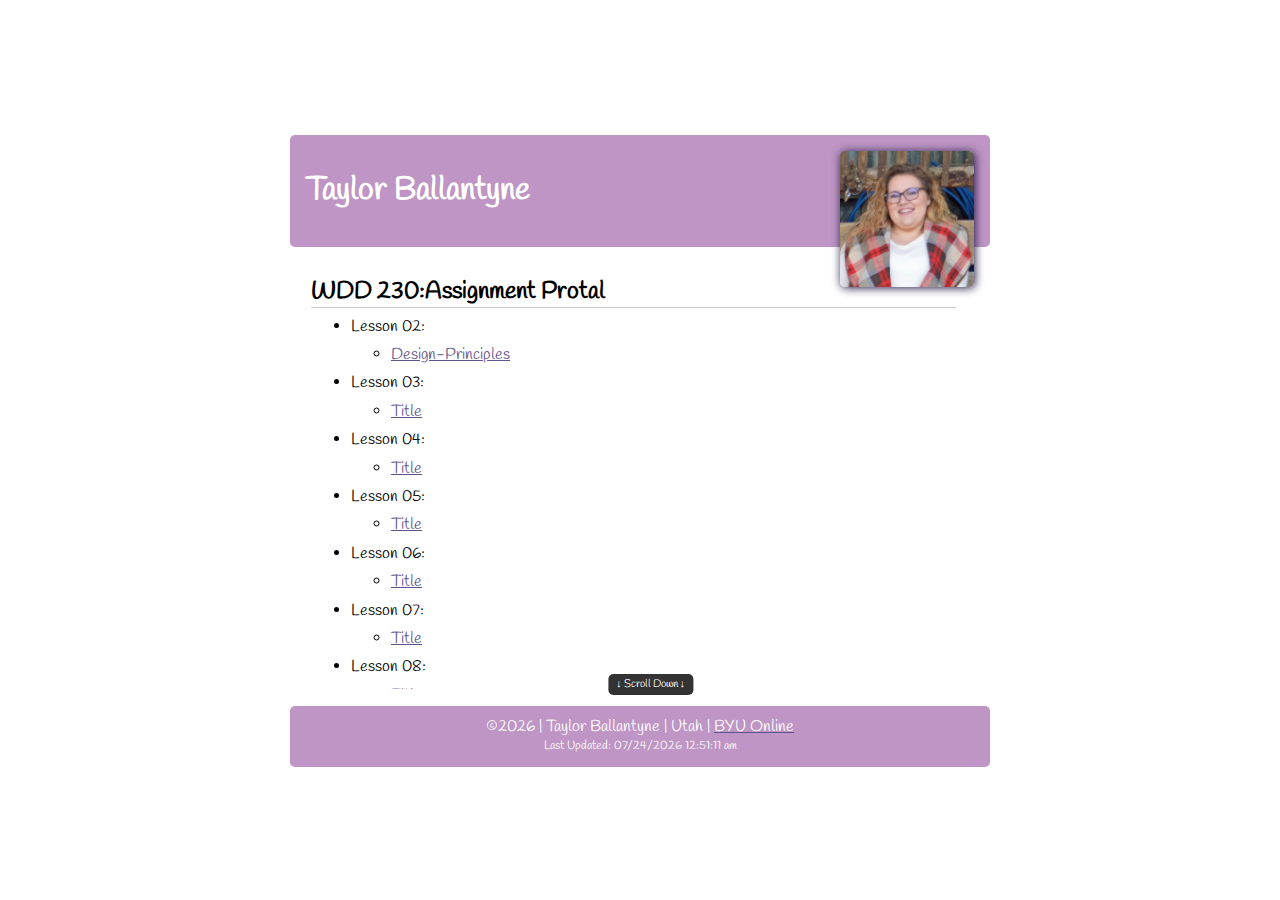
==== index.html @ 3f995f60 "fixing folders" ====
<!DOCTYPE html>
<html lang="en">
<head>
    <meta charset="UTF-8">
    <meta http-equiv="X-UA-Compatible" content="IE=edge">
    <meta name = ' description' content = 'WDD 130 Assignment Protal Page for Taylor Ballantyne'>
    <meta name="viewport" content="width=device-width, initial-scale=1.0">
    <link rel='stylesheet' href='styles/styles.css'>
    <link rel='stylesheet' href='styles/normalize.css'>
    <link href="https://fonts.googleapis.com/css2?family=Handlee&family=Roboto:wght@300&display=swap" rel="stylesheet">
    <Title>WDD:230 Assignment Portal</Title>
</head>
<body>
    <header>
        <h1> Taylor <span class = 'name'></span>Ballantyne</h1>
        <img src ='images/my-profile.jpeg' alt = 'Profile Picture of Taylor Ballantyne'>
    </header>
    <main>
        <h2> WDD 230<span class = 'lesson'>:</span><span class = 'assignment'></span>Assignment Protal</h2>
        <ul onscroll= 'scorlldown(this)'>
            <li>Lesson 02:
                <ul>
                    <li><a href='./lesson2/design-principles.html'>Design-Principles</a> </li>
                </ul>
            </li>
            <li>Lesson 03:
                <ul>
                    <li><a href = 'a'>Title</a></li>
                </ul>
            </li>
            <li>Lesson 04:
                <ul>
                    <li><a href = 'a'>Title</a></li>
                </ul>
            </li>
            <li>Lesson 05:<ul>
                    <li><a href = 'a'>Title</a></li>
                </ul>
            </li>
            <li>Lesson 06:
                <ul>
                    <li><a href = 'a'>Title</a></li>
                </ul>
            </li>
            <li>Lesson 07:<ul>
                    <li><a href = 'a'>Title</a></li>
                </ul>
            </li>
            <li>Lesson 08:
                <ul>
                    <li><a href = 'a'>Title</a></li>
                </ul>
            </li>
            <li>Lesson 09:
                <ul>
                    <li><a href = 'a'>Title</a></li>
                </ul>
            </li>
            <li>Lesson 10:
                <ul>
                    <li><a href = 'a'>Title</a></li>
                </ul>
            </li>
            <li>Lesson 11: 
                <ul>
                    <li><a href = 'a'>Title</a></li>
                </ul>
            </li>
        </ul>
        <div id="scroll-down" class="up">&#8595; Scroll Down &#8595;</div>
    </main>
    <footer>
        &copy;<span id = 'year'></span> | Taylor Ballantyne | <span class = 'name'></span><span class = 'state'></span>Utah | <a href = 'http://www.byui.edu/online' target = '_blank'> BYU Online</a><br>
        <span id = 'updated'></span>
        <script src = 'scripts/script.js'></script>
    </footer>
</body>
</html>
---- styles/styles.css ----
@import url('https://fonts.googleapis.com/css2?family=Handlee&display=swap');


html {
    display : grid;
    grid-template-columns : 1fr;
    grid-template-rows : 1fr;
    justify-items : center;
    align-items : center;
    height : 100%;
    }
    body {
    border-radius : 5px;
    min-height : 406px;
    height : 70%;
    width : 70%;
    max-width : 700px;
    background-color : white;
    }
    header {
    padding : 1em;
    display : grid;
    position : relative;
    background-color : #be95c4ff;
    grid-template-columns : auto 20%;
    grid-template-rows : 5em;
    justify-items : center;
    border-radius : 5px;
    z-index : 15;
    }
    h1 {
    font-size : 40px;
    font-family: 'handlee';
    color : white;
    align-self : center;
    }
    header > img {
    width : 100%;
    box-shadow : 1px 1px 10px #231942ff;
    border-radius : 5px;
    }
    main {
    width : 97%;
    height : calc(100% - 5em - 6em - 4em + 5px);
    margin : 2em 0 2em auto;
    position : relative;
    font-family: 'handlee';
    }
    h2 {
    border-bottom : 1px solid #cccccc;
    margin-bottom : 0;
    width : 95%;
    }
    ul {
    margin : 0;
    padding-top : 10px;
    width : calc(100% - 40px);
    height : 94%;
    overflow-y : auto;
    }
    ul li {
    padding-bottom : 5px;
    }
    a {
    color : #5e548eff ;
    }
    a:active {
    color : #231942ff;
    }
    footer {
    font-family: 'handlee';
    background-color : #be95c4ff;
    position : relative;
    color : white;
    padding : 0.75em;
    border-radius : 5px;
    text-align : center;
    z-index : 10;
    }
    footer a {
    color : white;
    text-decoration : underline #5e548eff;
    transition : color 0.5s, text-shadow 0.5s;
    }
    footer a:hover {
    color : #e0b1cbff;
    text-shadow : 1px 1px 10px #231942ff;
    }
    #updated {
    color : white;
    font-size : 12px;
    }
    #not-reasonable-size {
    display : none;
    }
    .brk1 {
    display : none;
    }
    .unBrk1 {
    display : inline;
    }
    #scroll-down {
    position : absolute;
    transition : all 0.4s;
    top : calc(100% + 40px);
    background-color : rgb(0, 0, 0, 0.8);
    transform : translate(-50%,0);
    padding : 0.25rem 0.5rem;
    border-radius : 5px;
    font-size : 0.7rem;
    color : white;
    left : 50%;
    }
    #scroll-down.up {
    top : calc(100%);
    }
    ::-webkit-scrollbar {
    width : 7px;
    }
    ::-webkit-scrollbar-track {
    background : transparent;
    }
    ::-webkit-scrollbar-thumb {
    background-color : #9f86c0ff;
    border-radius : 5px;
    }
    body {
    width : 90%;
    }
    .brk1 {
    display : block;
    }
    .unBrk1 {
    display : none;
    }
    h1 {
    justify-self : start;
    }
    @media screen and (max-width: 405px) {
    header {
    grid-template-columns : auto 54.8px;
    }
    .brk2 {
    display : block;
    }
    .unBrk2 {
    display : none;
    }
    h2 {
    text-align : center;
    }
    ul {
    padding-left : 20px;
    height : 80%;
    }
    }
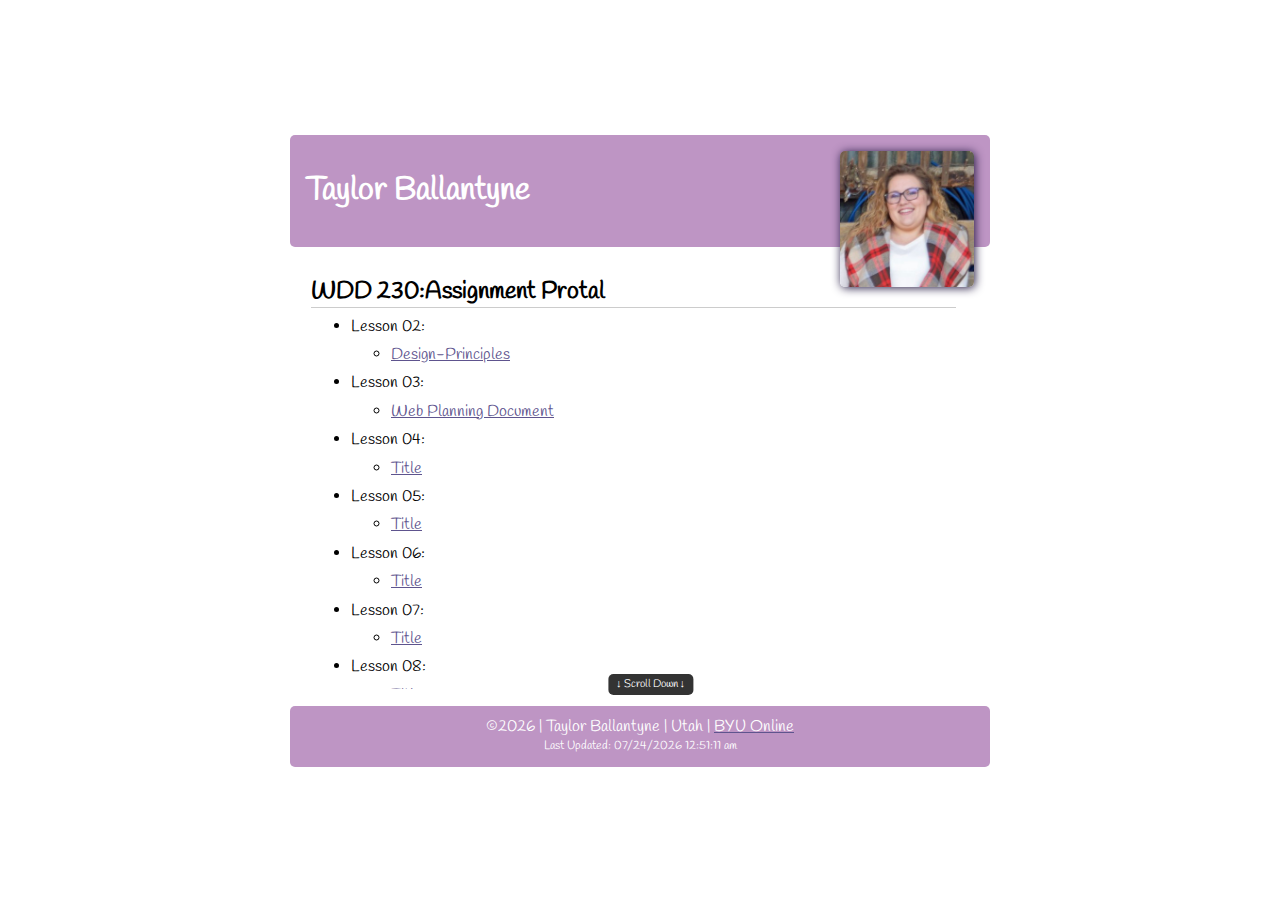
==== commit ae85f519: "working on the target audience page" ====
--- a/index.html
+++ b/index.html
@@ -25,7 +25,7 @@
             </li>
             <li>Lesson 03:
                 <ul>
-                    <li><a href = 'a'>Title</a></li>
+                    <li><a href = './Lesson3/index.html'>Web Planning Document </a></li>
                 </ul>
             </li>
             <li>Lesson 04:
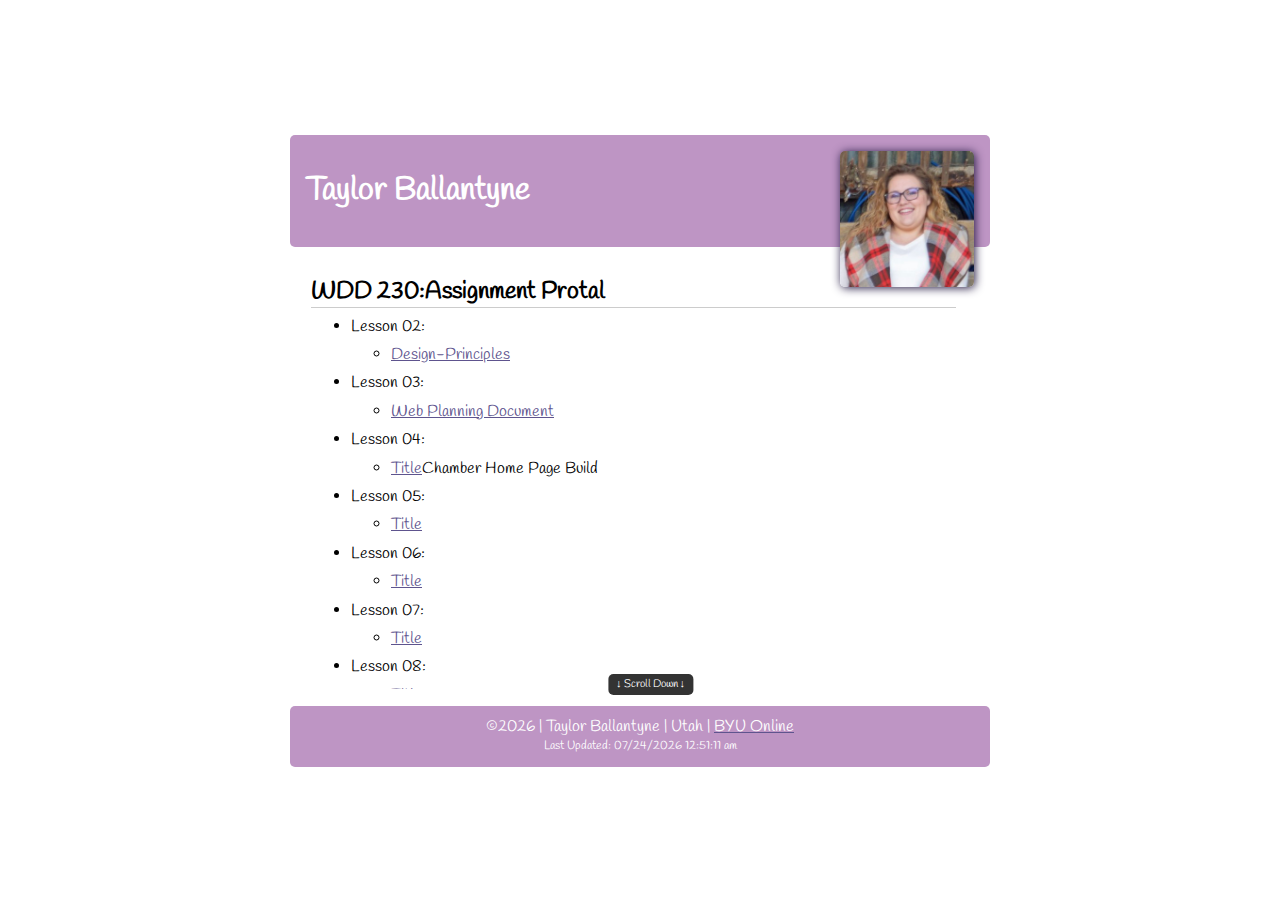
==== commit d24d9da4: "Finished Chamber home paged and added it to home index" ====
--- a/index.html
+++ b/index.html
@@ -30,7 +30,7 @@
             </li>
             <li>Lesson 04:
                 <ul>
-                    <li><a href = 'a'>Title</a></li>
+                    <li><a href = './chamber/index.html'>Title</a>Chamber Home Page Build</li>
                 </ul>
             </li>
             <li>Lesson 05:<ul>
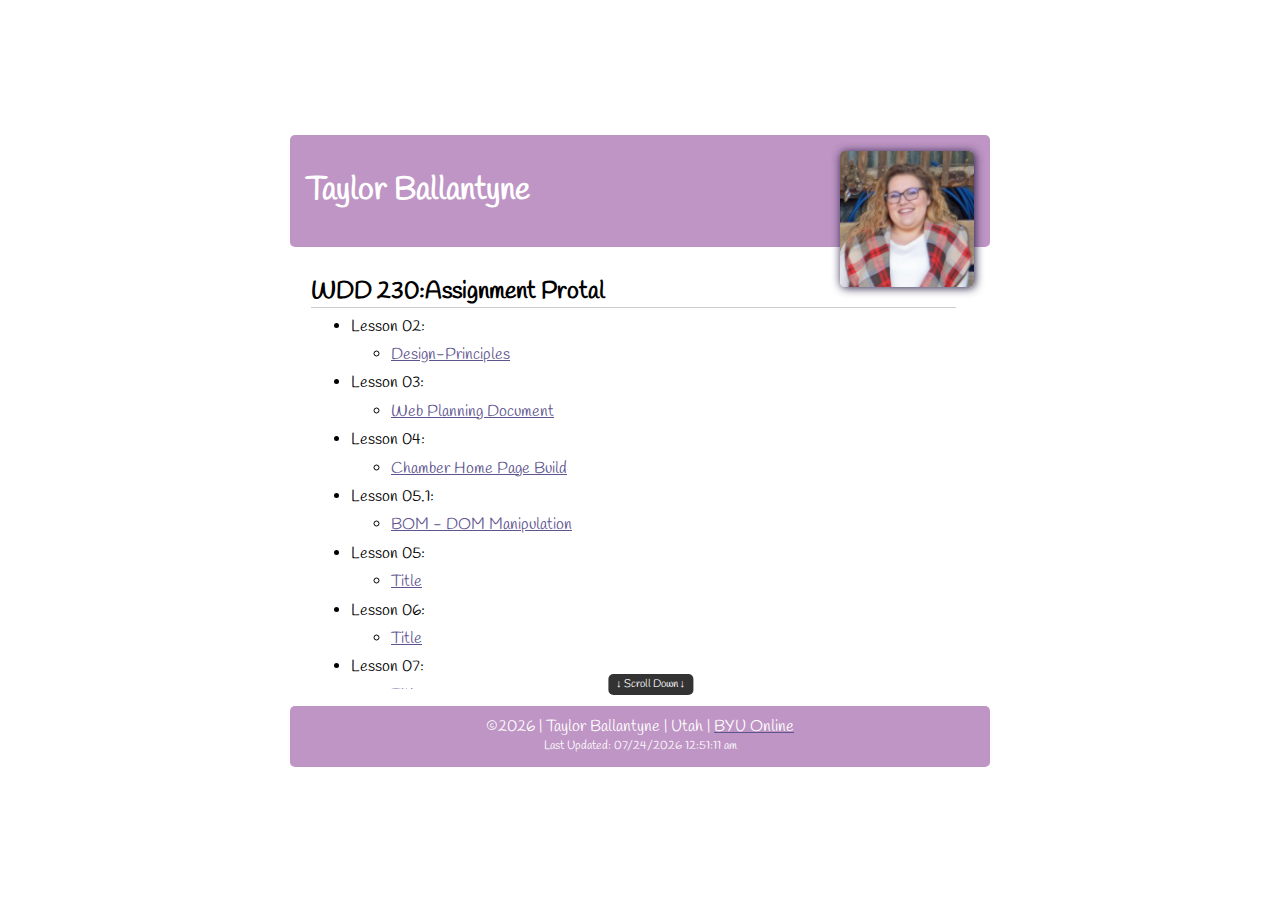
==== commit 9a1fd146: "Added BOM activity to home portal" ====
--- a/index.html
+++ b/index.html
@@ -30,9 +30,13 @@
             </li>
             <li>Lesson 04:
                 <ul>
-                    <li><a href = './chamber/index.html'>Title</a>Chamber Home Page Build</li>
+                    <li><a href = './chamber/index.html'>Chamber Home Page Build</a></li>
                 </ul>
             </li>
+            <li>Lesson 05.1:<ul>
+                <li><a href = './bom-activity/bom.html'>BOM - DOM Manipulation</a></li>
+            </ul>
+        </li>
             <li>Lesson 05:<ul>
                     <li><a href = 'a'>Title</a></li>
                 </ul>
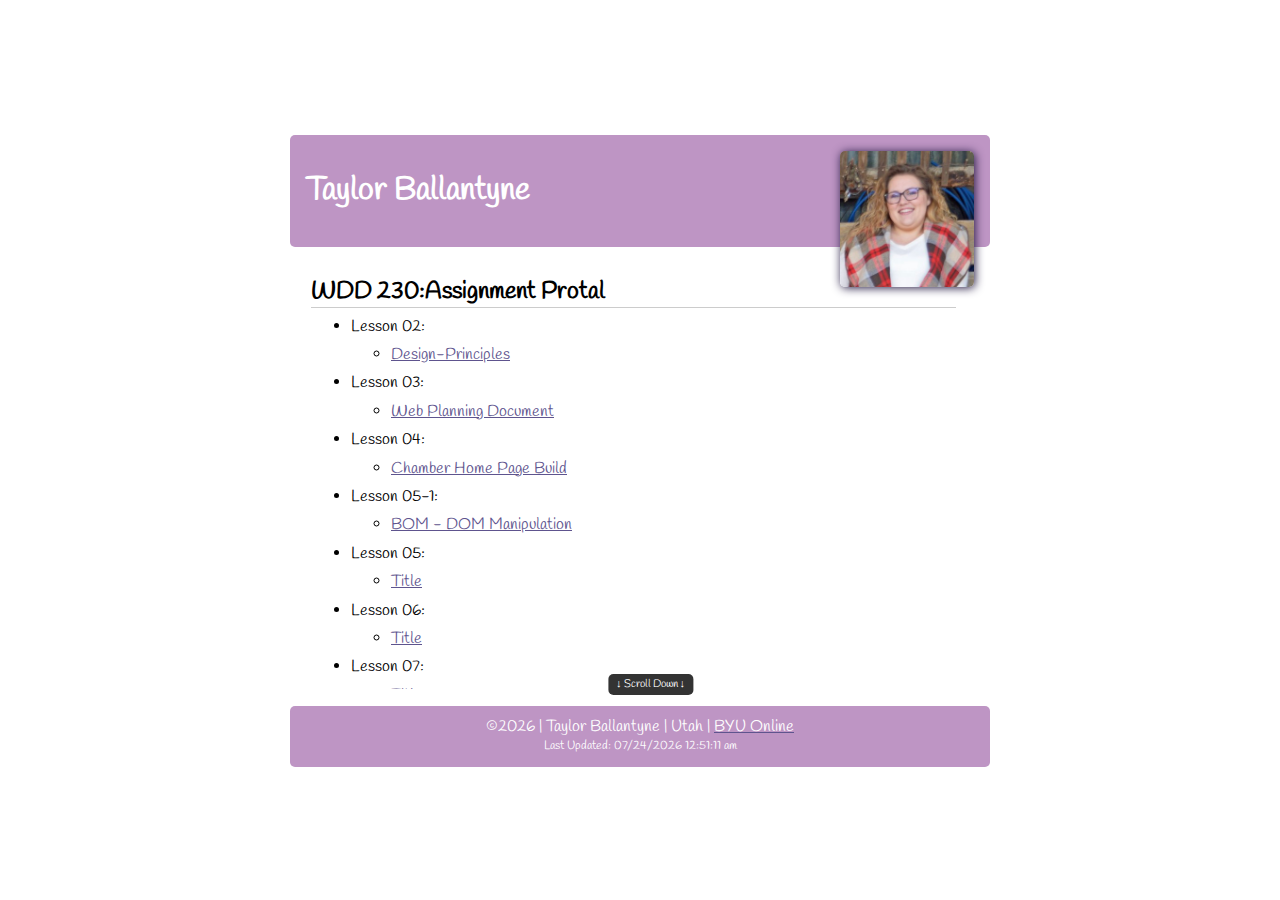
==== commit 6deb6449: "fixed link to BOM activity on home portal" ====
--- a/index.html
+++ b/index.html
@@ -33,7 +33,7 @@
                     <li><a href = './chamber/index.html'>Chamber Home Page Build</a></li>
                 </ul>
             </li>
-            <li>Lesson 05.1:<ul>
+            <li>Lesson 05-1:<ul>
                 <li><a href = './bom-activity/bom.html'>BOM - DOM Manipulation</a></li>
             </ul>
         </li>
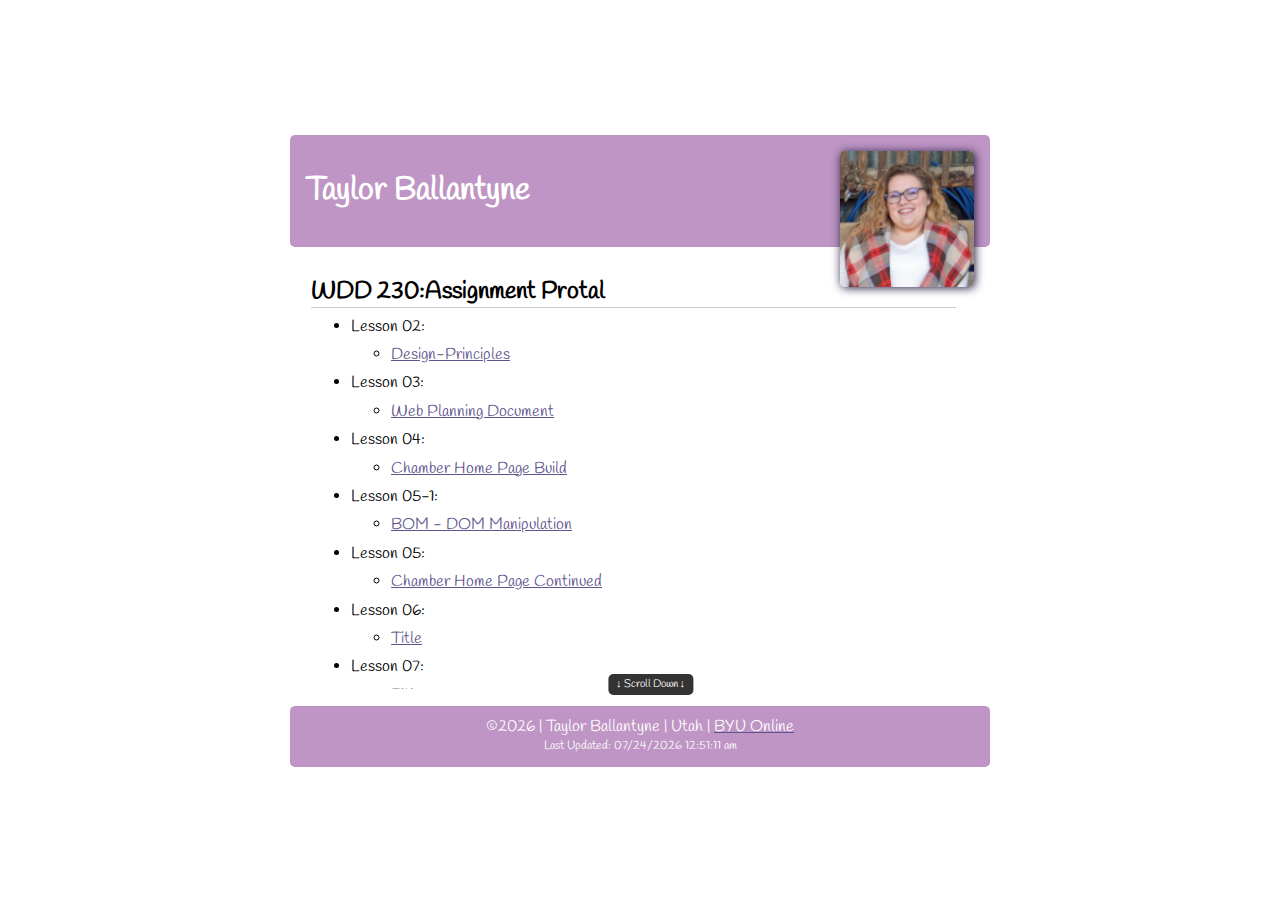
==== commit 65ea5a82: "continued work on chamber home page." ====
--- a/index.html
+++ b/index.html
@@ -38,7 +38,7 @@
             </ul>
         </li>
             <li>Lesson 05:<ul>
-                    <li><a href = 'a'>Title</a></li>
+                    <li><a href = './chamber/index.html'>Chamber Home Page Continued</a></li>
                 </ul>
             </li>
             <li>Lesson 06:
